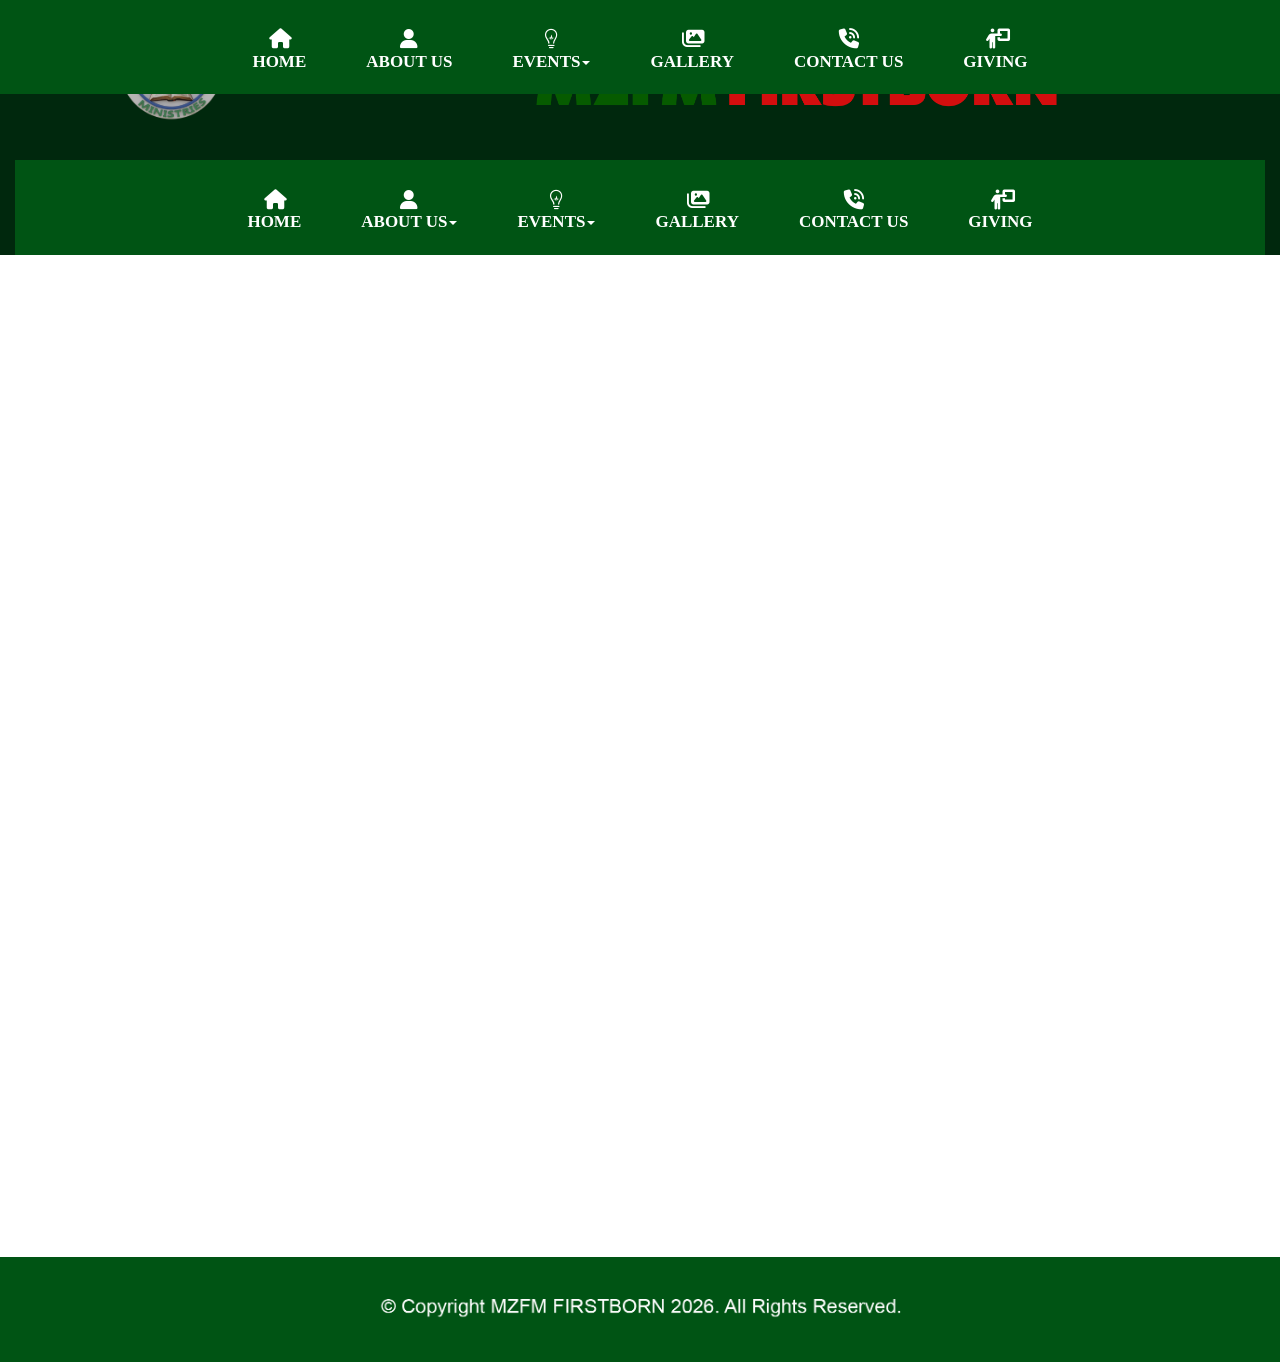
==== Video-Events.html @ 1285831d "Test Files" ====
<!doctype html>
<html>
<head>
<meta charset="utf-8">
<title>Testimonies</title>
<meta name="generator" content="WYSIWYG Web Builder 20 - https://www.wysiwygwebbuilder.com">
<meta name="viewport" content="width=device-width, initial-scale=1.0">
<link href="fontawesome6.min.css" rel="stylesheet">
<link href="Church_Website_Responsive_2_Header_&_Footer_2.css" rel="stylesheet">
<link href="Video-Events.css" rel="stylesheet">
<script src="jquery-3.7.1.min.js"></script>
<script src="jquery-ui.min.js"></script>
<script src="wwb20.min.js"></script>
<script>
$(document).ready(function()
{
   function onScrollLayoutGrid11()
   {
      var $obj = $("#wb_LayoutGrid11");
      if (!$obj.hasClass("in-viewport") && $obj.inViewPort(false))
      {
         $obj.addClass("in-viewport");
         ShowObjectWithEffect('wb_LayoutGrid_Second_Menu_Layer', 0, 'fade', 1);
      }
      else
      if ($obj.hasClass("in-viewport") && !$obj.inViewPort(true))
      {
         $obj.removeClass("in-viewport");
         ShowObjectWithEffect('wb_LayoutGrid_Second_Menu_Layer', 1, 'slideup', 500);
      }
   }
   if (!$('#wb_LayoutGrid11').inViewPort(true))
   {
      $('#wb_LayoutGrid11').addClass("in-viewport");
   }
   onScrollLayoutGrid11();
   $(window).scroll(function(event)
   {
      onScrollLayoutGrid11();
   });
});
</script>
</head>
<body>
<div id="wb_LayoutGrid_Second_Menu_Layer">
<div id="LayoutGrid_Second_Menu_Layer">
<div class="row">
<div class="col-1">
<div class="col-1-padding">
<div id="wb_ResponsiveMenu2" style="display:block;width:100%;z-index:0;">
<label class="toggle" for="ResponsiveMenu2-submenu" id="ResponsiveMenu2-title">Menu<span id="ResponsiveMenu2-icon"><span>&nbsp;</span><span>&nbsp;</span><span>&nbsp;</span></span></label>
<input type="checkbox" id="ResponsiveMenu2-submenu">
<ul class="ResponsiveMenu2" id="ResponsiveMenu2" role="menu">
<li role="menuitem"><a href="./index.html" class="nav-link"><i class="fa fa-home"></i><br>HOME</a></li>
<li role="menuitem"><a href="./About-Us.html" class="nav-link"><i class="fa fa-user"></i><br>ABOUT&nbsp;US</a></li>
<li role="menuitem">
<label for="ResponsiveMenu2-submenu-0" class="toggle"><i class="fa fa-brands fa-medapps"></i>EVENTS<span class="arrow-down"></span></label>
<a href="./Events.html" class="nav-link"><i class="fa fa-brands fa-medapps"></i><br>EVENTS<span class="arrow-down"></span></a>
<input type="checkbox" id="ResponsiveMenu2-submenu-0">
<ul role="menu">
<li role="menuitem"><a href="./Events.html" class="nav-link">EVENTS</a></li>
<li role="menuitem"><a href="./Video-Events.html" class="nav-link">LIVE&nbsp;EVENTS</a></li>
<li role="menuitem"><a href="./Previous-Events.html" class="nav-link">PREVIOUS&nbsp;EVENTS</a></li>
<li role="menuitem"><a href="./Daily-Nuggets.html" class="nav-link">DAILY&nbsp;NUGGETS</a></li>
</ul>
</li>
<li role="menuitem"><a href="./Gallery.html" class="nav-link"><i class="fa fa-images"></i><br>GALLERY</a></li>
<li role="menuitem"><a href="./Contact-Us.html" class="nav-link"><i class="fa fa-phone-volume"></i><br>CONTACT&nbsp;US</a></li>
<li role="menuitem"><a href="./Giving.html" class="nav-link"><i class="fa fa-person-chalkboard"></i><br>GIVING</a></li>
</ul>

</div>
</div>
</div>
</div>
</div>
</div>
<div id="wb_LayoutGrid1">
<div id="LayoutGrid1">
<div class="row">
<div class="col-1">
<div id="wb_LayoutGrid3">
<div id="LayoutGrid3">
<div class="row">
<div class="col-1">
<div class="col-1-padding">
<div id="wb_Image3" style="display:block;width:100%;height:auto;z-index:1;">
<img src="images/MZFM Logo.png" id="Image3" alt="" width="218" height="216">
</div>
</div>
</div>
<div class="col-2">
<div class="col-2-padding">
<div id="wb_Image2" style="display:block;width:100%;height:auto;z-index:2;">
<img src="images/Logo TEXT 333.png" id="Image2" alt="" width="715" height="165">
</div>
</div>
</div>
</div>
</div>
</div>
<div id="wb_LayoutGrid11">
<div id="LayoutGrid11">
<div class="row">
<div class="col-1">
<div class="col-1-padding">
<div id="wb_ResponsiveMenu1" style="display:block;width:100%;z-index:3;">
<label class="toggle" for="ResponsiveMenu1-submenu" id="ResponsiveMenu1-title">Menu<span id="ResponsiveMenu1-icon"><span>&nbsp;</span><span>&nbsp;</span><span>&nbsp;</span></span></label>
<input type="checkbox" id="ResponsiveMenu1-submenu">
<ul class="ResponsiveMenu1" id="ResponsiveMenu1" role="menu">
<li role="menuitem"><a href="./index.html" class="nav-link"><i class="fa fa-home"></i><br>HOME</a></li>
<li role="menuitem">
<label for="ResponsiveMenu1-submenu-0" class="toggle"><i class="fa fa-user"></i>ABOUT&nbsp;US<span class="arrow-down"></span></label>
<a href="./About-Us.html" class="nav-link"><i class="fa fa-user"></i><br>ABOUT&nbsp;US<span class="arrow-down"></span></a>
<input type="checkbox" id="ResponsiveMenu1-submenu-0">
<ul role="menu">
<li role="menuitem"><a href="./About-Us.html" class="nav-link">ABOUT&nbsp;US</a></li>
<li role="menuitem"><a href="./Testimonies.html" class="nav-link">TESTIMONIES</a></li>
</ul>
</li>
<li role="menuitem">
<label for="ResponsiveMenu1-submenu-1" class="toggle"><i class="fa fa-brands fa-medapps"></i>EVENTS<span class="arrow-down"></span></label>
<a href="./Events.html" class="nav-link"><i class="fa fa-brands fa-medapps"></i><br>EVENTS<span class="arrow-down"></span></a>
<input type="checkbox" id="ResponsiveMenu1-submenu-1">
<ul role="menu">
<li role="menuitem"><a href="./Events.html" class="nav-link">EVENTS</a></li>
<li role="menuitem"><a href="./Video-Events.html" class="nav-link">LIVE&nbsp;EVENTS</a></li>
<li role="menuitem"><a href="./Previous-Events.html" class="nav-link">PREVIOUS&nbsp;EVENTS</a></li>
<li role="menuitem"><a href="./Daily-Nuggets.html" class="nav-link">DAILY&nbsp;NUGGETS</a></li>
</ul>
</li>
<li role="menuitem"><a href="./Gallery.html" class="nav-link"><i class="fa fa-images"></i><br>GALLERY</a></li>
<li role="menuitem"><a href="./Contact-Us.html" class="nav-link"><i class="fa fa-phone-volume"></i><br>CONTACT&nbsp;US</a></li>
<li role="menuitem"><a href="./Giving.html" class="nav-link"><i class="fa fa-person-chalkboard"></i><br>GIVING</a></li>
</ul>

</div>
</div>
</div>
</div>
</div>
</div>
</div>
</div>
</div>
</div>

<div id="FlexContainer1">
<iframe src="https://www.facebook.com/plugins/video.php?height=314&href=https%3A%2F%2Fwww.facebook.com%2Fpastorpaul.nkiruka%2Fvideos%2F1452098540280323%2F&show_text=false&width=560&t=0" width="560" height="314" style="border:none;overflow:hidden" scrolling="no" frameborder="0" allowfullscreen="true" allow="autoplay; clipboard-write; encrypted-media; picture-in-picture; web-share" allowFullScreen="true"></iframe>
</div>
<div id="FlexContainer2">
<iframe src="https://www.facebook.com/plugins/video.php?height=314&href=https%3A%2F%2Fwww.facebook.com%2Freel%2F1797897594998362%2F&show_text=false&width=560&t=0" width="560" height="314" style="border:none;overflow:hidden" scrolling="no" frameborder="0" allowfullscreen="true" allow="autoplay; clipboard-write; encrypted-media; picture-in-picture; web-share" allowFullScreen="true"></iframe>
<iframe src="https://www.facebook.com/plugins/video.php?height=314&href=https%3A%2F%2Fwww.facebook.com%2Freel%2F892367567275275%2F&show_text=false&width=560&t=0" width="560" height="314" style="border:none;overflow:hidden" scrolling="no" frameborder="0" allowfullscreen="true" allow="autoplay; clipboard-write; encrypted-media; picture-in-picture; web-share" allowFullScreen="true"></iframe>
</div>
<div id="FlexContainer3">
<iframe src="https://www.facebook.com/plugins/video.php?height=314&href=https%3A%2F%2Fwww.facebook.com%2Freel%2F1044248521354842%2F&show_text=false&width=560&t=0" width="560" height="314" style="border:none;overflow:hidden" scrolling="no" frameborder="0" allowfullscreen="true" allow="autoplay; clipboard-write; encrypted-media; picture-in-picture; web-share" allowFullScreen="true"></iframe>
<iframe src="https://www.facebook.com/plugins/video.php?height=314&href=https%3A%2F%2Fwww.facebook.com%2Freel%2F1387164723331180%2F&show_text=false&width=560&t=0" width="560" height="314" style="border:none;overflow:hidden" scrolling="no" frameborder="0" allowfullscreen="true" allow="autoplay; clipboard-write; encrypted-media; picture-in-picture; web-share" allowFullScreen="true"></iframe>
</div>
<div id="wb_LayoutGrid10">
<div id="LayoutGrid10">
<div class="row">
<div class="col-1">
<div id="wb_Image9" style="display:block;width:100%;height:auto;z-index:16;">
<img src="images/copyright.png" id="Image9" alt="" width="994" height="82">
</div>
</div>
</div>
</div>
</div>
</body>
</html>
---- Church_Website_Responsive_2_Header_&_Footer_2.css ----
@keyframes animate-fade-in-left
{
   0% { transform: translate(-100px,0px) rotate(0deg) ; opacity: 0;  }
   100% { transform: translate(0px,0px) rotate(0deg) ; opacity: 1;  }
}
@keyframes animate-fade-in-right
{
   0% { transform: translate(100px,0px) rotate(0deg) ; opacity: 0;  }
   100% { transform: translate(0px,0px) rotate(0deg) ; opacity: 1;  }
}
@keyframes animate-fade-in-up
{
   0% { transform: translate(0px,100px) rotate(0deg) ; opacity: 0;  }
   100% { transform: translate(0px,0px) rotate(0deg) ; opacity: 1;  }
}
h1, .h1
{
   font-family: Arial;
   font-weight: bold;
   font-size: 32px;
   text-decoration: none;
   color: #000000;
   --color: #000000;
   background-color: transparent;
   margin: 0 0 0 0;
   padding: 0 0 0 0;
   display: inline-block;
}
h2, .h2
{
   font-family: Arial;
   font-weight: bold;
   font-size: 27px;
   text-decoration: none;
   color: #000000;
   --color: #000000;
   background-color: transparent;
   margin: 0 0 0 0;
   padding: 0 0 0 0;
   display: inline-block;
}
h3, .h3
{
   font-family: Arial;
   font-weight: bold;
   font-size: 24px;
   text-decoration: none;
   color: #000000;
   --color: #000000;
   background-color: transparent;
   margin: 0 0 0 0;
   padding: 0 0 0 0;
   display: inline-block;
}
h4, .h4
{
   font-family: Arial;
   font-weight: bold;
   font-size: 21px;
   font-style: italic;
   text-decoration: none;
   color: #000000;
   --color: #000000;
   background-color: transparent;
   margin: 0 0 0 0;
   padding: 0 0 0 0;
   display: inline-block;
}
h5, .h5
{
   font-family: Arial;
   font-weight: bold;
   font-size: 19px;
   text-decoration: none;
   color: #000000;
   --color: #000000;
   background-color: transparent;
   margin: 0 0 0 0;
   padding: 0 0 0 0;
   display: inline-block;
}
h6, .h6
{
   font-family: Arial;
   font-weight: bold;
   font-size: 16px;
   text-decoration: none;
   color: #000000;
   --color: #000000;
   background-color: transparent;
   margin: 0 0 0 0;
   padding: 0 0 0 0;
   display: inline-block;
}
.CustomStyle
{
   font-family: "Courier New";
   font-weight: bold;
   font-size: 16px;
   text-decoration: none;
   color: #2E74B5;
   --color: #2E74B5;
   background-color: transparent;
}
---- Video-Events.css ----
body
{
   background-color: #FFFFFF;
   color: #000000;
   font-family: Arial;
   font-weight: normal;
   font-size: 16px;
   line-height: 1.1875;
   margin: 0;
   padding: 0;
}
#wb_LayoutGrid_Second_Menu_Layer
{
   clear: both;
   position: fixed;
   left: 0;
   top: 0;
   z-index: 7777;
   table-layout: fixed;
   display: none;
   text-align: center;
   width: 100%;
   background-color: #005414;
   background-image: none;
   border: 0px solid #DEE2E6;
   border-radius: 0px;
   box-sizing: border-box;
   margin: 0;
}
#LayoutGrid_Second_Menu_Layer
{
   box-sizing: border-box;
   padding: 10px 15px 0 15px;
   margin-right: auto;
   margin-left: auto;
   max-width: 1024px;
}
#LayoutGrid_Second_Menu_Layer > .row
{
   margin-right: -15px;
   margin-left: -15px;
}
#LayoutGrid_Second_Menu_Layer > .row > .col-1
{
   box-sizing: border-box;
   font-size: 0;
   min-height: 1px;
   padding-right: 15px;
   padding-left: 15px;
   position: relative;
}
#LayoutGrid_Second_Menu_Layer > .row > .col-1
{
   float: left;
}
#LayoutGrid_Second_Menu_Layer > .row > .col-1
{
   background-color: transparent;
   background-image: none;
   border: 0px solid #FFFFFF;
   border-radius: 0px;
   width: 100%;
   text-align: left;
}
#LayoutGrid_Second_Menu_Layer > .row > .col-1 > .col-1-padding
{
   box-sizing: border-box;
   width: 100%;
   padding: 5px 0 5px 0;
}
#LayoutGrid_Second_Menu_Layer:before,
#LayoutGrid_Second_Menu_Layer:after,
#LayoutGrid_Second_Menu_Layer .row:before,
#LayoutGrid_Second_Menu_Layer .row:after
{
   display: table;
   content: " ";
}
#LayoutGrid_Second_Menu_Layer:after,
#LayoutGrid_Second_Menu_Layer .row:after
{
   clear: both;
}
@media (max-width: 480px)
{
#LayoutGrid_Second_Menu_Layer > .row > .col-1
{
   float: none;
   width: 100% !important;
}
}
#wb_ResponsiveMenu2
{
   display: block;
   background-color: rgba(0,128,41,0.00);
   font-family: "Arial Black";
   font-weight: bold;
   text-align: center;
   width: 100%;
   z-index: 1111 !important;
}
#ResponsiveMenu2
{
   display: inline-block;
   background-color: rgba(0,128,41,0.00);
   height: 75px;
}
#wb_ResponsiveMenu2 ul
{
   list-style: none;
   margin: 0;
   padding: 0;
   position: relative;
}
#wb_ResponsiveMenu2 ul:after
{
   clear: both;
   content: "";
   display: block;
}
#wb_ResponsiveMenu2 ul li
{
   border-radius: 0;
   display: list-item;
   float: left;
   list-style: none;
   z-index: 9999;
}
#wb_ResponsiveMenu2 ul li i
{
   font-size: 20px;
   width: 20px;
   margin-bottom: 2px;
}
#wb_ResponsiveMenu2 ul li a
{
   background-color: rgba(0,128,41,0.00);
   color: #FFFFFF;
   font-family: "Arial Black";
   font-weight: bold;
   font-size: 17px;
   font-style: normal;
   text-decoration: none;
   text-transform: none;
   padding: 15px 30px 15px 30px;
   text-align: center;
}
#wb_ResponsiveMenu2 > ul > li > a 
{
   height: 45px;
}
.ResponsiveMenu2 a 
{
   display: block;
}
#wb_ResponsiveMenu2 li:hover > a, #wb_ResponsiveMenu2 li .active
{
   background-color: #00FF00;
   color: #FFFFFF;
}
#wb_ResponsiveMenu2 ul ul
{
   display: none;
   position: absolute;
   top: 75px;
}
#wb_ResponsiveMenu2 ul li:hover > ul
{
   display: list-item;
}
#wb_ResponsiveMenu2 ul ul li 
{
   float: none;
   position: relative;
   width: 272px;
}
#wb_ResponsiveMenu2 ul ul li a
{
   background-color: #005414;
   border: 0px solid #005414;
   color: #FFFFFF;
}
#wb_ResponsiveMenu2 ul ul li:hover > a, #wb_ResponsiveMenu2 ul ul li .active
{
   background-color: #00FF00;
   color: #FFFFFF;
}
#wb_ResponsiveMenu2 ul ul li i 
{
   margin-right: 6px;
   vertical-align: middle;
}
#wb_ResponsiveMenu2 ul ul li a 
{
   padding-top: 15px;
   padding-right: 20px;
   padding-bottom: 15px;
   text-align: left;
   vertical-align: middle;
}
#wb_ResponsiveMenu2 ul ul ul li 
{
   left: 272px;
   position: relative;
   top: -75px;
}
#wb_ResponsiveMenu2 .arrow-down 
{
   display: inline-block;
   width: 0;
   height: 0;
   margin-left: 2px;
   vertical-align: middle;
   border-top: 4px solid #FFFFFF;
   border-right: 4px solid transparent;
   border-left: 4px solid transparent;
   border-bottom: 0 dotted;
}
#wb_ResponsiveMenu2 .arrow-left 
{
   display: inline-block;
   width: 0;
   height: 0;
   margin-left: 2px;
   vertical-align: middle;
   border-left: 4px solid #FFFFFF;
   border-top: 4px solid transparent;
   border-bottom: 4px solid transparent;
   border-right: 0 dotted;
}
#wb_ResponsiveMenu2 li:hover > a .arrow-down, #wb_ResponsiveMenu2 li .active .arrow-down
{ 
   border-top-color: #FFFFFF;
}
#wb_ResponsiveMenu2 ul ul li:hover > a .arrow-left, #wb_ResponsiveMenu2 ul ul li .active .arrow-left
{ 
   border-left-color: #FFFFFF;
}
#wb_ResponsiveMenu2 .toggle,[id^=ResponsiveMenu2-submenu]
{
   display: none;
}
@media all and (max-width:855px) 
{
#wb_ResponsiveMenu2
{
   margin: 0;
   text-align: left;
}
#wb_ResponsiveMenu2 ul li a, #wb_ResponsiveMenu2 .toggle
{
   font-size: 17px;
   font-weight: bold;
   font-style: normal;
   text-decoration: none;
   text-transform: none;
   padding: 15px 20px 15px 20px;
}
#wb_ResponsiveMenu2 .toggle + a
{
   display: none !important;
}
.ResponsiveMenu2 
{
   display: none;
   z-index: 9999;
}
#ResponsiveMenu2 
{
   background-color: transparent;
   display: none;
}
#wb_ResponsiveMenu2 > ul > li > a 
{
   height: auto !important;
   margin: 0;
}
#wb_ResponsiveMenu2 .toggle 
{
   display: block;
   background-color: rgba(0,128,41,0.00);
   color: #FFFFFF;
   padding: 0 20px 0 20px;
   line-height: 54px;
   text-decoration: none;
   border: none;
   position: relative;
}
#wb_ResponsiveMenu2 .toggle:hover
{
   background-color: #00FF00;
   color: #FFFFFF;
}
[id^=ResponsiveMenu2-submenu]:checked + ul 
{
   display: block !important;
}
#ResponsiveMenu2-title
{
   height: 75px !important;
   line-height: 75px !important;
   text-align: right;
}
#wb_ResponsiveMenu2 ul li 
{
   display: block;
   width: 100% !important;
   text-align: left;
}
#wb_ResponsiveMenu2 ul ul .toggle,
#wb_ResponsiveMenu2 ul ul a 
{
   padding: 0 40px;
}
#wb_ResponsiveMenu2 a:hover,
#wb_ResponsiveMenu2 ul ul ul a 
{
   background-color: #005414;
   color: #FFFFFF;
}
#wb_ResponsiveMenu2 ul li ul li .toggle,
#wb_ResponsiveMenu2 ul ul a 
{
   background-color: #005414;
   color: #FFFFFF;
}
#wb_ResponsiveMenu2 ul ul ul a 
{
   padding: 15px 20px 15px 60px;
}
#wb_ResponsiveMenu2 ul li a 
{
   text-align: left;
}
#wb_ResponsiveMenu2 ul li a br 
{
   display: none;
}
#wb_ResponsiveMenu2 ul li i 
{
   margin-right: 6px;
}
#wb_ResponsiveMenu2 ul ul 
{
   float: none;
   position: static;
}
#wb_ResponsiveMenu2 ul ul li:hover > ul,
#wb_ResponsiveMenu2 ul li:hover > ul 
{
   display: none;
}
#wb_ResponsiveMenu2 ul ul li 
{
   display: block;
   width: 100%;
}
#wb_ResponsiveMenu2 ul ul ul li 
{
   position: static;
}
#ResponsiveMenu2-icon 
{
   display: block;
   position: absolute;
   left: 30px;
   top: 25px;
   user-select: none;
}
#ResponsiveMenu2-icon span 
{
   display: block;
   margin-top: 4px;
   height: 2px;
   background-color: #FFFFFF;
   color: #FFFFFF;
   width: 24px;
}
#wb_ResponsiveMenu2 ul li ul li .toggle:hover
{
   background-color: #00FF00;
   color: #FFFFFF;
}
#wb_ResponsiveMenu2 .toggle .arrow-down 
{
   border-top-color: #FFFFFF;
}
#wb_ResponsiveMenu2 .toggle:hover .arrow-down, #wb_ResponsiveMenu2 li .active .arrow-down
{
   border-top-color: #FFFFFF;
}
#wb_ResponsiveMenu2 ul li ul li .toggle .arrow-down 
{
   border-top-color: #FFFFFF;
}
#wb_ResponsiveMenu2 ul li ul li .toggle:hover .arrow-down, #wb_ResponsiveMenu2 ul li ul li .active .arrow-down
{
   border-top-color: #FFFFFF;
}
}
#wb_LayoutGrid1
{
   clear: both;
   position: relative;
   table-layout: fixed;
   display: table;
   text-align: center;
   width: 100%;
   background-color: #00280D;
   background-image: none;
   border: 0px solid #DEE2E6;
   border-radius: 0px;
   box-sizing: border-box;
   margin: 0;
}
#LayoutGrid1
{
   box-sizing: border-box;
   padding: 0 15px 0 15px;
   margin-right: auto;
   margin-left: auto;
}
#LayoutGrid1 > .row
{
   margin-right: -15px;
   margin-left: -15px;
}
#LayoutGrid1 > .row > .col-1
{
   box-sizing: border-box;
   font-size: 0;
   min-height: 1px;
   padding-right: 15px;
   padding-left: 15px;
   position: relative;
}
#LayoutGrid1 > .row > .col-1
{
   float: left;
}
#LayoutGrid1 > .row > .col-1
{
   background-color: transparent;
   background-image: none;
   border: 0px solid #FFFFFF;
   border-radius: 0px;
   width: 100%;
   text-align: left;
}
#LayoutGrid1:before,
#LayoutGrid1:after,
#LayoutGrid1 .row:before,
#LayoutGrid1 .row:after
{
   display: table;
   content: " ";
}
#LayoutGrid1:after,
#LayoutGrid1 .row:after
{
   clear: both;
}
@media (max-width: 480px)
{
#LayoutGrid1 > .row > .col-1
{
   float: none;
   width: 100% !important;
}
}
#wb_LayoutGrid3
{
   clear: both;
   position: relative;
   table-layout: fixed;
   display: table;
   text-align: center;
   width: 100%;
   background-color: #00280D;
   background-image: none;
   border: 0px solid #DEE2E6;
   border-radius: 0px;
   box-sizing: border-box;
   margin: 0;
}
#LayoutGrid3
{
   box-sizing: border-box;
   padding: 10px 15px 0 15px;
   margin-right: auto;
   margin-left: auto;
}
#LayoutGrid3 > .row
{
   margin-right: -15px;
   margin-left: -15px;
}
#LayoutGrid3 > .row > .col-1, #LayoutGrid3 > .row > .col-2
{
   box-sizing: border-box;
   font-size: 0;
   min-height: 1px;
   padding-right: 15px;
   padding-left: 15px;
   position: relative;
}
#LayoutGrid3 > .row > .col-1, #LayoutGrid3 > .row > .col-2
{
   float: left;
}
#LayoutGrid3 > .row > .col-1
{
   background-color: transparent;
   background-image: none;
   border: 0px solid #FFFFFF;
   border-radius: 0px;
   width: 25%;
   text-align: left;
}
#LayoutGrid3 > .row > .col-1 > .col-1-padding
{
   box-sizing: border-box;
   width: 100%;
   padding: 5px 0 5px 0;
}
#LayoutGrid3 > .row > .col-2
{
   background-color: transparent;
   background-image: none;
   border: 0px solid #FFFFFF;
   border-radius: 0px;
   width: 75%;
   text-align: left;
}
#LayoutGrid3 > .row > .col-2 > .col-2-padding
{
   box-sizing: border-box;
   width: 100%;
   padding: 10px 0 10px 0;
}
#LayoutGrid3:before,
#LayoutGrid3:after,
#LayoutGrid3 .row:before,
#LayoutGrid3 .row:after
{
   display: table;
   content: " ";
}
#LayoutGrid3:after,
#LayoutGrid3 .row:after
{
   clear: both;
}
@media (max-width: 480px)
{
#LayoutGrid3 > .row > .col-1, #LayoutGrid3 > .row > .col-2
{
   float: none;
   width: 100% !important;
}
}
#wb_Image3
{
   margin: 0;
   vertical-align: top;
}
#Image3
{
   border: 0px solid #000000;
   border-radius: 0px;
   box-sizing: border-box;
   padding: 0;
   display: block;
   width: 100%;
   height: auto;
   max-width: 108px;
   margin-left: auto;
   margin-right: auto;
   vertical-align: top;
}
#wb_Image2
{
   margin: 0;
   vertical-align: top;
}
#Image2
{
   border: 0px solid #000000;
   border-radius: 0px;
   box-sizing: border-box;
   padding: 0;
   display: block;
   width: 100%;
   height: auto;
   max-width: 563px;
   margin-left: auto;
   margin-right: auto;
   vertical-align: top;
}
#wb_LayoutGrid11
{
   clear: both;
   position: relative;
   table-layout: fixed;
   display: table;
   text-align: center;
   width: 100%;
   background-color: #005414;
   background-image: none;
   border: 0px solid #DEE2E6;
   border-radius: 0px;
   box-sizing: border-box;
   margin: 0;
}
#LayoutGrid11
{
   box-sizing: border-box;
   padding: 10px 15px 0 15px;
   margin-right: auto;
   margin-left: auto;
   max-width: 1024px;
}
#LayoutGrid11 > .row
{
   margin-right: -15px;
   margin-left: -15px;
}
#LayoutGrid11 > .row > .col-1
{
   box-sizing: border-box;
   font-size: 0;
   min-height: 1px;
   padding-right: 15px;
   padding-left: 15px;
   position: relative;
}
#LayoutGrid11 > .row > .col-1
{
   float: left;
}
#LayoutGrid11 > .row > .col-1
{
   background-color: transparent;
   background-image: none;
   border: 0px solid #FFFFFF;
   border-radius: 0px;
   width: 100%;
   text-align: left;
}
#LayoutGrid11 > .row > .col-1 > .col-1-padding
{
   box-sizing: border-box;
   width: 100%;
   padding: 5px 0 5px 0;
}
#LayoutGrid11:before,
#LayoutGrid11:after,
#LayoutGrid11 .row:before,
#LayoutGrid11 .row:after
{
   display: table;
   content: " ";
}
#LayoutGrid11:after,
#LayoutGrid11 .row:after
{
   clear: both;
}
@media (max-width: 480px)
{
#LayoutGrid11 > .row > .col-1
{
   float: none;
   width: 100% !important;
}
}
#wb_ResponsiveMenu1
{
   display: block;
   background-color: rgba(0,128,41,0.00);
   font-family: "Arial Black";
   font-weight: bold;
   text-align: center;
   width: 100%;
   z-index: 1111 !important;
}
#ResponsiveMenu1
{
   display: inline-block;
   background-color: rgba(0,128,41,0.00);
   height: 75px;
}
#wb_ResponsiveMenu1 ul
{
   list-style: none;
   margin: 0;
   padding: 0;
   position: relative;
}
#wb_ResponsiveMenu1 ul:after
{
   clear: both;
   content: "";
   display: block;
}
#wb_ResponsiveMenu1 ul li
{
   border-radius: 0;
   display: list-item;
   float: left;
   list-style: none;
   z-index: 9999;
}
#wb_ResponsiveMenu1 ul li i
{
   font-size: 20px;
   width: 20px;
   margin-bottom: 2px;
}
#wb_ResponsiveMenu1 ul li a
{
   background-color: rgba(0,128,41,0.00);
   color: #FFFFFF;
   font-family: "Arial Black";
   font-weight: bold;
   font-size: 17px;
   font-style: normal;
   text-decoration: none;
   text-transform: none;
   padding: 15px 30px 15px 30px;
   text-align: center;
}
#wb_ResponsiveMenu1 > ul > li > a 
{
   height: 45px;
}
.ResponsiveMenu1 a 
{
   display: block;
}
#wb_ResponsiveMenu1 li:hover > a, #wb_ResponsiveMenu1 li .active
{
   background-color: #00FF00;
   color: #FFFFFF;
}
#wb_ResponsiveMenu1 ul ul
{
   display: none;
   position: absolute;
   top: 75px;
}
#wb_ResponsiveMenu1 ul li:hover > ul
{
   display: list-item;
}
#wb_ResponsiveMenu1 ul ul li 
{
   float: none;
   position: relative;
   width: 272px;
}
#wb_ResponsiveMenu1 ul ul li a
{
   background-color: #005414;
   border: 0px solid #005414;
   color: #FFFFFF;
}
#wb_ResponsiveMenu1 ul ul li:hover > a, #wb_ResponsiveMenu1 ul ul li .active
{
   background-color: #00FF00;
   color: #FFFFFF;
}
#wb_ResponsiveMenu1 ul ul li i 
{
   margin-right: 6px;
   vertical-align: middle;
}
#wb_ResponsiveMenu1 ul ul li a 
{
   padding-top: 15px;
   padding-right: 20px;
   padding-bottom: 15px;
   text-align: left;
   vertical-align: middle;
}
#wb_ResponsiveMenu1 ul ul ul li 
{
   left: 272px;
   position: relative;
   top: -75px;
}
#wb_ResponsiveMenu1 .arrow-down 
{
   display: inline-block;
   width: 0;
   height: 0;
   margin-left: 2px;
   vertical-align: middle;
   border-top: 4px solid #FFFFFF;
   border-right: 4px solid transparent;
   border-left: 4px solid transparent;
   border-bottom: 0 dotted;
}
#wb_ResponsiveMenu1 .arrow-left 
{
   display: inline-block;
   width: 0;
   height: 0;
   margin-left: 2px;
   vertical-align: middle;
   border-left: 4px solid #FFFFFF;
   border-top: 4px solid transparent;
   border-bottom: 4px solid transparent;
   border-right: 0 dotted;
}
#wb_ResponsiveMenu1 li:hover > a .arrow-down, #wb_ResponsiveMenu1 li .active .arrow-down
{ 
   border-top-color: #FFFFFF;
}
#wb_ResponsiveMenu1 ul ul li:hover > a .arrow-left, #wb_ResponsiveMenu1 ul ul li .active .arrow-left
{ 
   border-left-color: #FFFFFF;
}
#wb_ResponsiveMenu1 .toggle,[id^=ResponsiveMenu1-submenu]
{
   display: none;
}
@media all and (max-width:920px) 
{
#wb_ResponsiveMenu1
{
   margin: 0;
   text-align: left;
}
#wb_ResponsiveMenu1 ul li a, #wb_ResponsiveMenu1 .toggle
{
   font-size: 17px;
   font-weight: bold;
   font-style: normal;
   text-decoration: none;
   text-transform: none;
   padding: 15px 20px 15px 20px;
}
#wb_ResponsiveMenu1 .toggle + a
{
   display: none !important;
}
.ResponsiveMenu1 
{
   display: none;
   z-index: 9999;
}
#ResponsiveMenu1 
{
   background-color: transparent;
   display: none;
}
#wb_ResponsiveMenu1 > ul > li > a 
{
   height: auto !important;
   margin: 0;
}
#wb_ResponsiveMenu1 .toggle 
{
   display: block;
   background-color: rgba(0,128,41,0.00);
   color: #FFFFFF;
   padding: 0 20px 0 20px;
   line-height: 54px;
   text-decoration: none;
   border: none;
   position: relative;
}
#wb_ResponsiveMenu1 .toggle:hover
{
   background-color: #00FF00;
   color: #FFFFFF;
}
[id^=ResponsiveMenu1-submenu]:checked + ul 
{
   display: block !important;
}
#ResponsiveMenu1-title
{
   height: 75px !important;
   line-height: 75px !important;
   text-align: right;
}
#wb_ResponsiveMenu1 ul li 
{
   display: block;
   width: 100% !important;
   text-align: left;
}
#wb_ResponsiveMenu1 ul ul .toggle,
#wb_ResponsiveMenu1 ul ul a 
{
   padding: 0 40px;
}
#wb_ResponsiveMenu1 a:hover,
#wb_ResponsiveMenu1 ul ul ul a 
{
   background-color: #005414;
   color: #FFFFFF;
}
#wb_ResponsiveMenu1 ul li ul li .toggle,
#wb_ResponsiveMenu1 ul ul a 
{
   background-color: #005414;
   color: #FFFFFF;
}
#wb_ResponsiveMenu1 ul ul ul a 
{
   padding: 15px 20px 15px 60px;
}
#wb_ResponsiveMenu1 ul li a 
{
   text-align: left;
}
#wb_ResponsiveMenu1 ul li a br 
{
   display: none;
}
#wb_ResponsiveMenu1 ul li i 
{
   margin-right: 6px;
}
#wb_ResponsiveMenu1 ul ul 
{
   float: none;
   position: static;
}
#wb_ResponsiveMenu1 ul ul li:hover > ul,
#wb_ResponsiveMenu1 ul li:hover > ul 
{
   display: none;
}
#wb_ResponsiveMenu1 ul ul li 
{
   display: block;
   width: 100%;
}
#wb_ResponsiveMenu1 ul ul ul li 
{
   position: static;
}
#ResponsiveMenu1-icon 
{
   display: block;
   position: absolute;
   left: 30px;
   top: 25px;
   user-select: none;
}
#ResponsiveMenu1-icon span 
{
   display: block;
   margin-top: 4px;
   height: 2px;
   background-color: #FFFFFF;
   color: #FFFFFF;
   width: 24px;
}
#wb_ResponsiveMenu1 ul li ul li .toggle:hover
{
   background-color: #00FF00;
   color: #FFFFFF;
}
#wb_ResponsiveMenu1 .toggle .arrow-down 
{
   border-top-color: #FFFFFF;
}
#wb_ResponsiveMenu1 .toggle:hover .arrow-down, #wb_ResponsiveMenu1 li .active .arrow-down
{
   border-top-color: #FFFFFF;
}
#wb_ResponsiveMenu1 ul li ul li .toggle .arrow-down 
{
   border-top-color: #FFFFFF;
}
#wb_ResponsiveMenu1 ul li ul li .toggle:hover .arrow-down, #wb_ResponsiveMenu1 ul li ul li .active .arrow-down
{
   border-top-color: #FFFFFF;
}
}
#wb_Image9
{
   margin: 0;
   vertical-align: top;
}
#Image9
{
   border: 0px solid #000000;
   border-radius: 0px;
   box-sizing: border-box;
   padding: 0;
   display: block;
   width: 100%;
   height: auto;
   max-width: 550px;
   margin-left: auto;
   margin-right: auto;
   vertical-align: top;
}
#wb_LayoutGrid10
{
   clear: both;
   position: relative;
   table-layout: fixed;
   display: table;
   text-align: center;
   width: 100%;
   background-color: #005414;
   background-image: none;
   border: 0px solid #DEE2E6;
   border-radius: 0px;
   box-sizing: border-box;
   margin: 0;
}
#LayoutGrid10
{
   box-sizing: border-box;
   padding: 30px 15px 30px 15px;
   margin-right: auto;
   margin-left: auto;
}
#LayoutGrid10 > .row
{
   margin-right: -15px;
   margin-left: -15px;
}
#LayoutGrid10 > .row > .col-1
{
   box-sizing: border-box;
   font-size: 0;
   min-height: 1px;
   padding-right: 15px;
   padding-left: 15px;
   position: relative;
}
#LayoutGrid10 > .row > .col-1
{
   float: left;
}
#LayoutGrid10 > .row > .col-1
{
   background-color: transparent;
   background-image: none;
   border: 0px solid #FFFFFF;
   border-radius: 0px;
   width: 100%;
   text-align: center;
}
#LayoutGrid10:before,
#LayoutGrid10:after,
#LayoutGrid10 .row:before,
#LayoutGrid10 .row:after
{
   display: table;
   content: " ";
}
#LayoutGrid10:after,
#LayoutGrid10 .row:after
{
   clear: both;
}
@media (max-width: 480px)
{
#LayoutGrid10 > .row > .col-1
{
   float: none;
   width: 100% !important;
}
}
#FlexContainer1
{
   display: flex;
   position: relative;
   padding: 10px 10px 10px 10px;
   flex-direction: row;
   flex-wrap: nowrap;
   justify-content: space-around;
   align-items: center;
   align-content: flex-start;
   margin: 0;
   background-color: #FFFFFF;
   background-image: none;
   border: 0px solid #DEE2E6;
   border-radius: 0px;
   box-sizing: border-box;
   font-size: 0;
}
#FlexContainer2
{
   display: flex;
   position: relative;
   padding: 10px 10px 10px 10px;
   flex-direction: row;
   flex-wrap: wrap;
   justify-content: space-around;
   align-items: center;
   align-content: flex-start;
   margin: 0;
   background-color: #FFFFFF;
   background-image: none;
   border: 0px solid #DEE2E6;
   border-radius: 0px;
   box-sizing: border-box;
   font-size: 0;
}
#FlexContainer3
{
   display: flex;
   position: relative;
   padding: 10px 10px 10px 10px;
   flex-direction: row;
   flex-wrap: wrap;
   justify-content: space-around;
   align-items: center;
   align-content: flex-start;
   margin: 0;
   background-color: #FFFFFF;
   background-image: none;
   border: 0px solid #DEE2E6;
   border-radius: 0px;
   box-sizing: border-box;
   font-size: 0;
}
#wb_LayoutGrid10
{
   clear: both;
   position: relative;
   table-layout: fixed;
   display: table;
   text-align: center;
   width: 100%;
   background-color: #005414;
   background-image: none;
   border: 0px solid #DEE2E6;
   border-radius: 0px;
   box-sizing: border-box;
   margin: 0;
}
#LayoutGrid10
{
   box-sizing: border-box;
   padding: 30px 15px 30px 15px;
   margin-right: auto;
   margin-left: auto;
}
#LayoutGrid10 > .row
{
   margin-right: -15px;
   margin-left: -15px;
}
#LayoutGrid10 > .row > .col-1
{
   box-sizing: border-box;
   font-size: 0;
   min-height: 1px;
   padding-right: 15px;
   padding-left: 15px;
   position: relative;
}
#LayoutGrid10 > .row > .col-1
{
   float: left;
}
#LayoutGrid10 > .row > .col-1
{
   background-color: transparent;
   background-image: none;
   border: 0px solid #FFFFFF;
   border-radius: 0px;
   width: 100%;
   text-align: center;
}
#LayoutGrid10:before,
#LayoutGrid10:after,
#LayoutGrid10 .row:before,
#LayoutGrid10 .row:after
{
   display: table;
   content: " ";
}
#LayoutGrid10:after,
#LayoutGrid10 .row:after
{
   clear: both;
}
@media (max-width: 480px)
{
#LayoutGrid10 > .row > .col-1
{
   float: none;
   width: 100% !important;
}
}
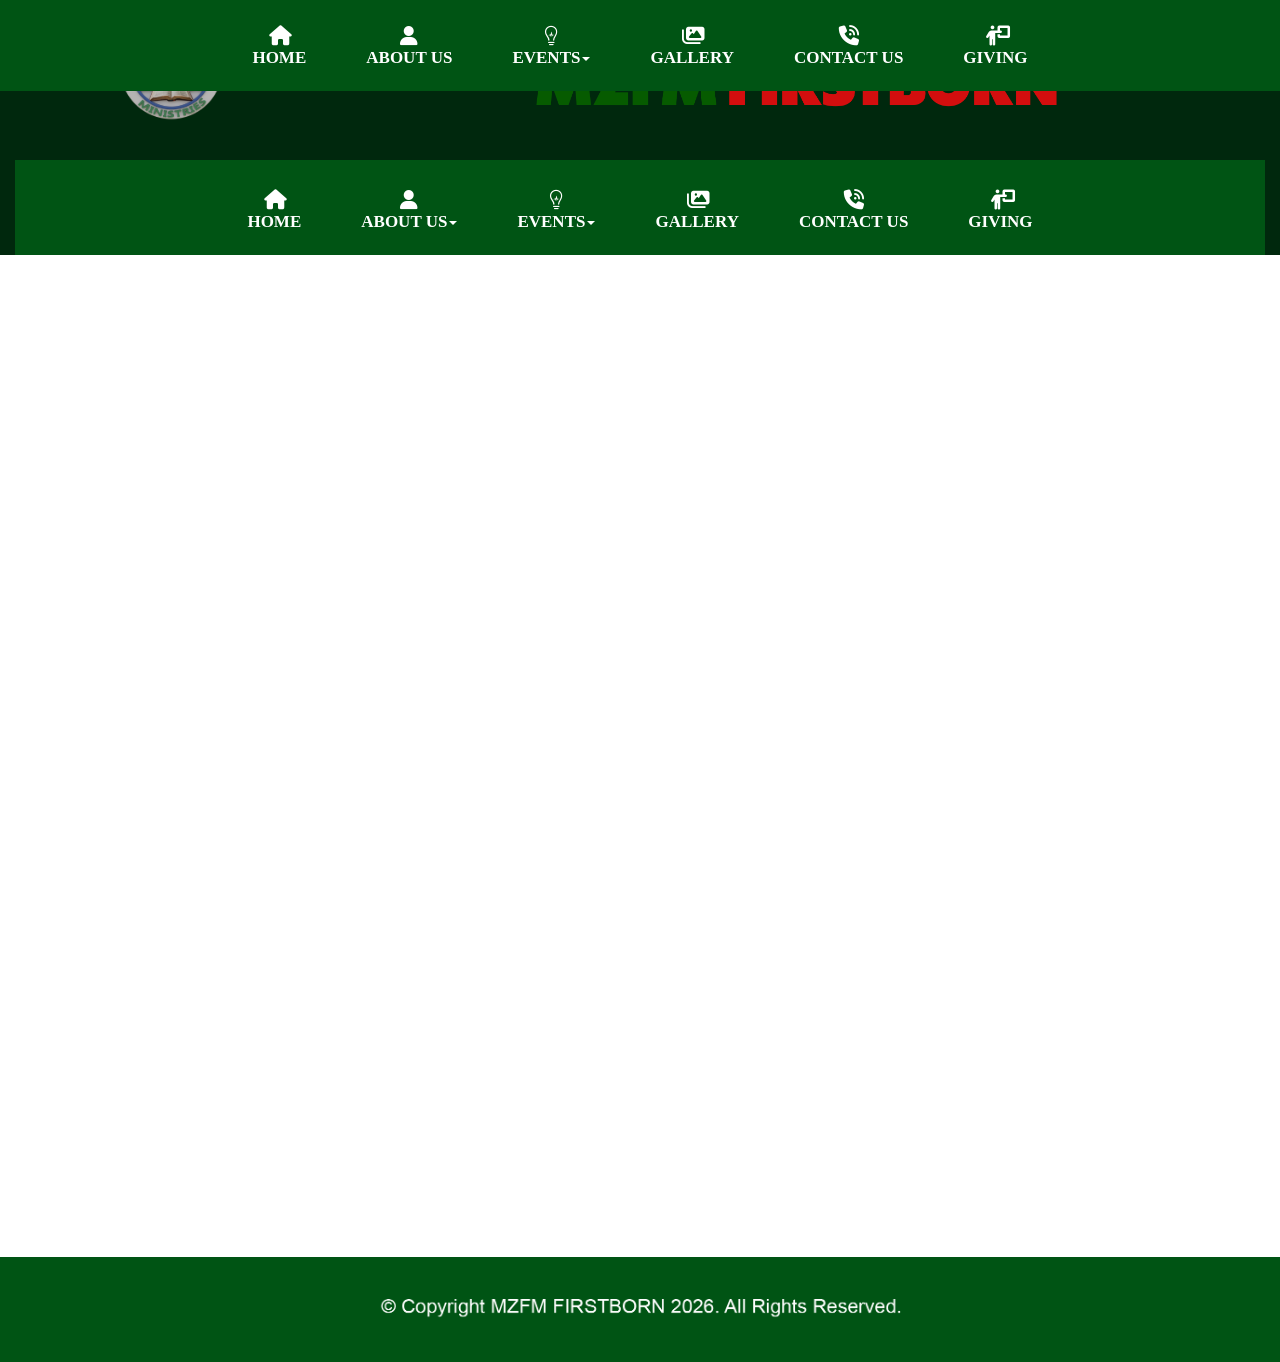
==== commit c9d2c9a5: "Add new Facebook video embeds to Video-Events.html" ====
--- a/Video-Events.html
+++ b/Video-Events.html
@@ -146,7 +146,7 @@
 </div>
 
 <div id="FlexContainer1">
-<iframe src="https://www.facebook.com/plugins/video.php?height=314&href=https%3A%2F%2Fwww.facebook.com%2Fpastorpaul.nkiruka%2Fvideos%2F1452098540280323%2F&show_text=false&width=560&t=0" width="560" height="314" style="border:none;overflow:hidden" scrolling="no" frameborder="0" allowfullscreen="true" allow="autoplay; clipboard-write; encrypted-media; picture-in-picture; web-share" allowFullScreen="true"></iframe>
+<iframe src="https://www.facebook.com/plugins/video.php?height=314&href=https%3A%2F%2Fwww.facebook.com%2Fpastorpaul.nkiruka%2Fvideos%2F1062515366351973%2F&show_text=false&width=560&t=0" width="560" height="314" style="border:none;overflow:hidden" scrolling="no" frameborder="0" allowfullscreen="true" allow="autoplay; clipboard-write; encrypted-media; picture-in-picture; web-share" allowFullScreen="true"></iframe>
 </div>
 <div id="FlexContainer2">
 <iframe src="https://www.facebook.com/plugins/video.php?height=314&href=https%3A%2F%2Fwww.facebook.com%2Freel%2F1797897594998362%2F&show_text=false&width=560&t=0" width="560" height="314" style="border:none;overflow:hidden" scrolling="no" frameborder="0" allowfullscreen="true" allow="autoplay; clipboard-write; encrypted-media; picture-in-picture; web-share" allowFullScreen="true"></iframe>
@@ -168,4 +168,4 @@
 </div>
 </div>
 </body>
-</html>+</html>
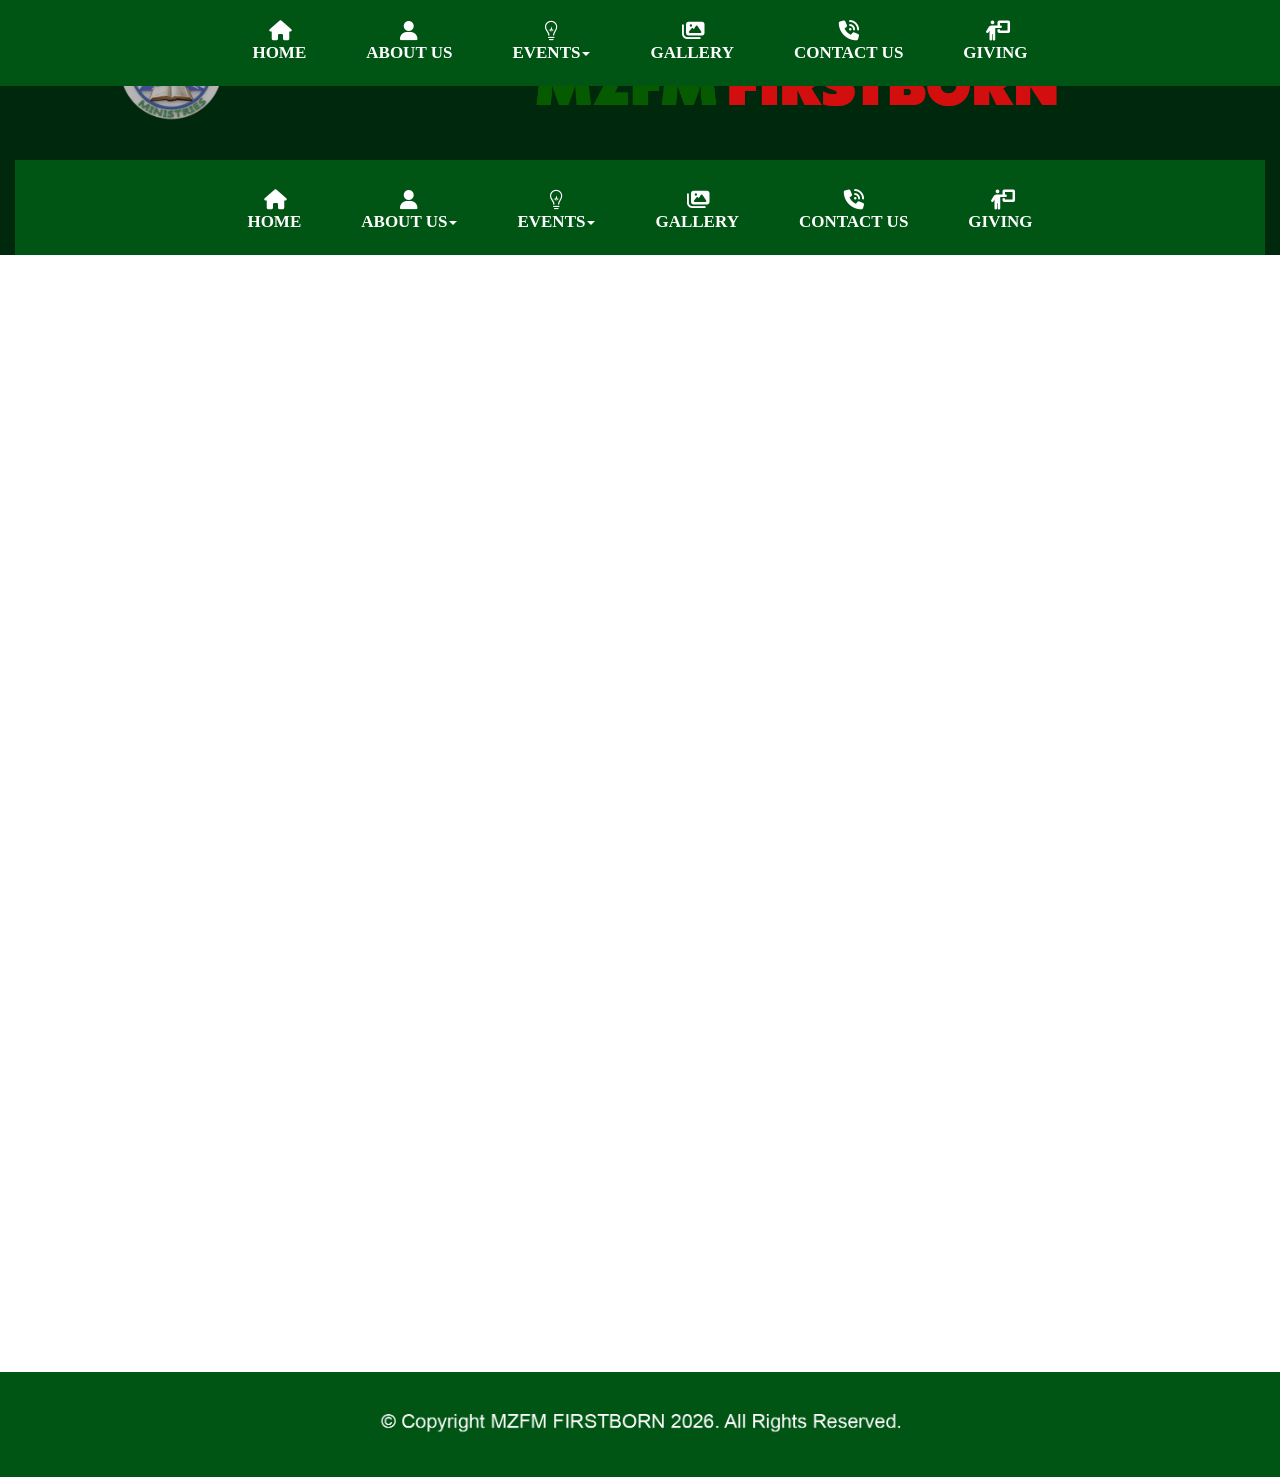
==== commit 1aee4b57: "Change page title from 'Testimonies' to 'Live Videos'" ====
--- a/Video-Events.html
+++ b/Video-Events.html
@@ -2,7 +2,7 @@
 <html>
 <head>
 <meta charset="utf-8">
-<title>Testimonies</title>
+<title>Live Videos</title>
 <meta name="generator" content="WYSIWYG Web Builder 20 - https://www.wysiwygwebbuilder.com">
 <meta name="viewport" content="width=device-width, initial-scale=1.0">
 <link href="fontawesome6.min.css" rel="stylesheet">
@@ -148,8 +148,7 @@
 <div id="FlexContainer1">
 <iframe src="https://www.facebook.com/plugins/video.php?height=314&href=https%3A%2F%2Fwww.facebook.com%2Fpastorpaul.nkiruka%2Fvideos%2F1062515366351973%2F&show_text=false&width=560&t=0" width="560" height="314" style="border:none;overflow:hidden" scrolling="no" frameborder="0" allowfullscreen="true" allow="autoplay; clipboard-write; encrypted-media; picture-in-picture; web-share" allowFullScreen="true"></iframe>
 </div>
-<div id="FlexContainer2">
-<iframe src="https://www.facebook.com/plugins/video.php?height=314&href=https%3A%2F%2Fwww.facebook.com%2Freel%2F1797897594998362%2F&show_text=false&width=560&t=0" width="560" height="314" style="border:none;overflow:hidden" scrolling="no" frameborder="0" allowfullscreen="true" allow="autoplay; clipboard-write; encrypted-media; picture-in-picture; web-share" allowFullScreen="true"></iframe>
+<div id="FlexContainer2"><iframe src="https://www.facebook.com/plugins/video.php?height=314&href=https%3A%2F%2Fwww.facebook.com%2Freel%2F1701680444470424%2F&show_text=true&width=560&t=0" width="560" height="429" style="border:none;overflow:hidden" scrolling="no" frameborder="0" allowfullscreen="true" allow="autoplay; clipboard-write; encrypted-media; picture-in-picture; web-share" allowFullScreen="true"></iframe>
 <iframe src="https://www.facebook.com/plugins/video.php?height=314&href=https%3A%2F%2Fwww.facebook.com%2Freel%2F892367567275275%2F&show_text=false&width=560&t=0" width="560" height="314" style="border:none;overflow:hidden" scrolling="no" frameborder="0" allowfullscreen="true" allow="autoplay; clipboard-write; encrypted-media; picture-in-picture; web-share" allowFullScreen="true"></iframe>
 </div>
 <div id="FlexContainer3">
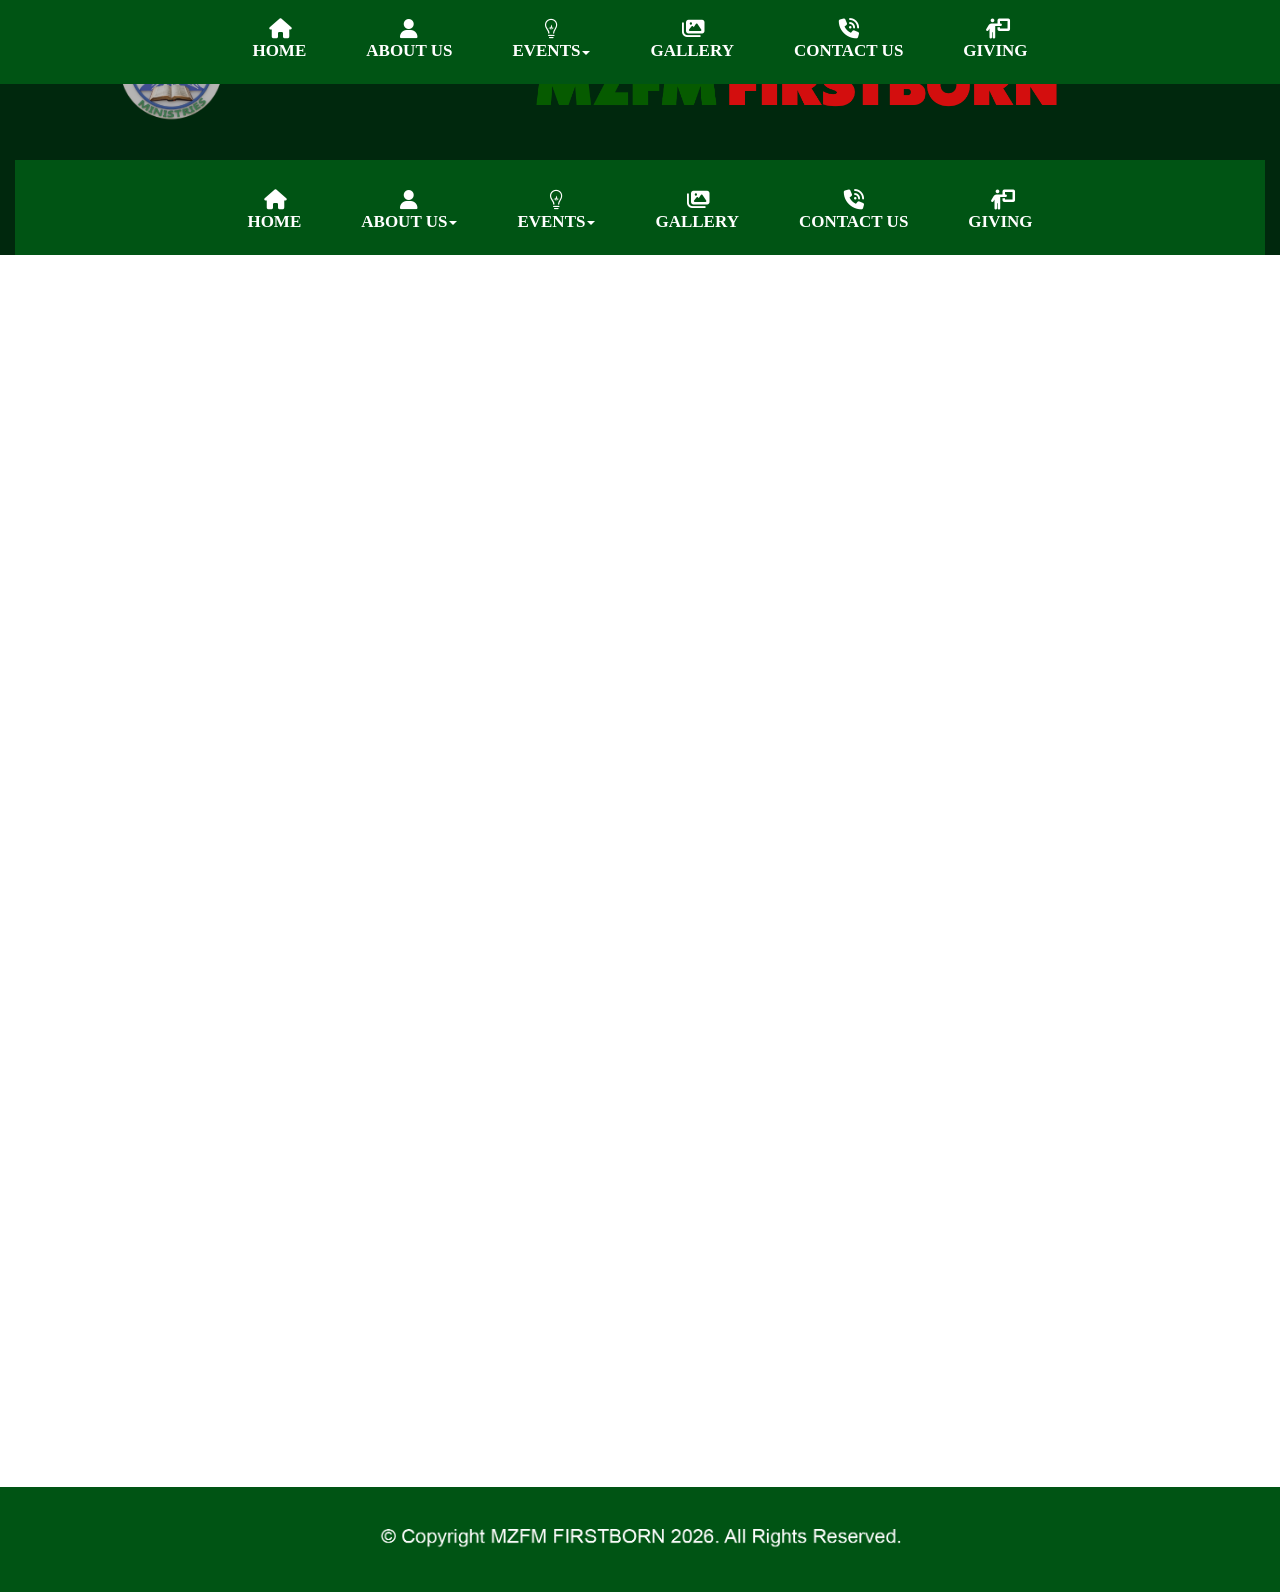
==== commit 3897a010: "Modify Facebook video iframe settings Updated Facebook video iframe to show text and adjusted height" ====
--- a/Video-Events.html
+++ b/Video-Events.html
@@ -146,8 +146,7 @@
 </div>
 
 <div id="FlexContainer1">
-<iframe src="https://www.facebook.com/plugins/video.php?height=314&href=https%3A%2F%2Fwww.facebook.com%2Fpastorpaul.nkiruka%2Fvideos%2F1062515366351973%2F&show_text=false&width=560&t=0" width="560" height="314" style="border:none;overflow:hidden" scrolling="no" frameborder="0" allowfullscreen="true" allow="autoplay; clipboard-write; encrypted-media; picture-in-picture; web-share" allowFullScreen="true"></iframe>
-</div>
+<iframe src="https://www.facebook.com/plugins/video.php?height=314&href=https%3A%2F%2Fwww.facebook.com%2Fpastorpaul.nkiruka%2Fvideos%2F1062515366351973%2F&show_text=true&width=560&t=0" width="560" height="429" style="border:none;overflow:hidden" scrolling="no" frameborder="0" allowfullscreen="true" allow="autoplay; clipboard-write; encrypted-media; picture-in-picture; web-share" allowFullScreen="true"></iframe></div>
 <div id="FlexContainer2"><iframe src="https://www.facebook.com/plugins/video.php?height=314&href=https%3A%2F%2Fwww.facebook.com%2Freel%2F1701680444470424%2F&show_text=true&width=560&t=0" width="560" height="429" style="border:none;overflow:hidden" scrolling="no" frameborder="0" allowfullscreen="true" allow="autoplay; clipboard-write; encrypted-media; picture-in-picture; web-share" allowFullScreen="true"></iframe>
 <iframe src="https://www.facebook.com/plugins/video.php?height=314&href=https%3A%2F%2Fwww.facebook.com%2Freel%2F892367567275275%2F&show_text=false&width=560&t=0" width="560" height="314" style="border:none;overflow:hidden" scrolling="no" frameborder="0" allowfullscreen="true" allow="autoplay; clipboard-write; encrypted-media; picture-in-picture; web-share" allowFullScreen="true"></iframe>
 </div>
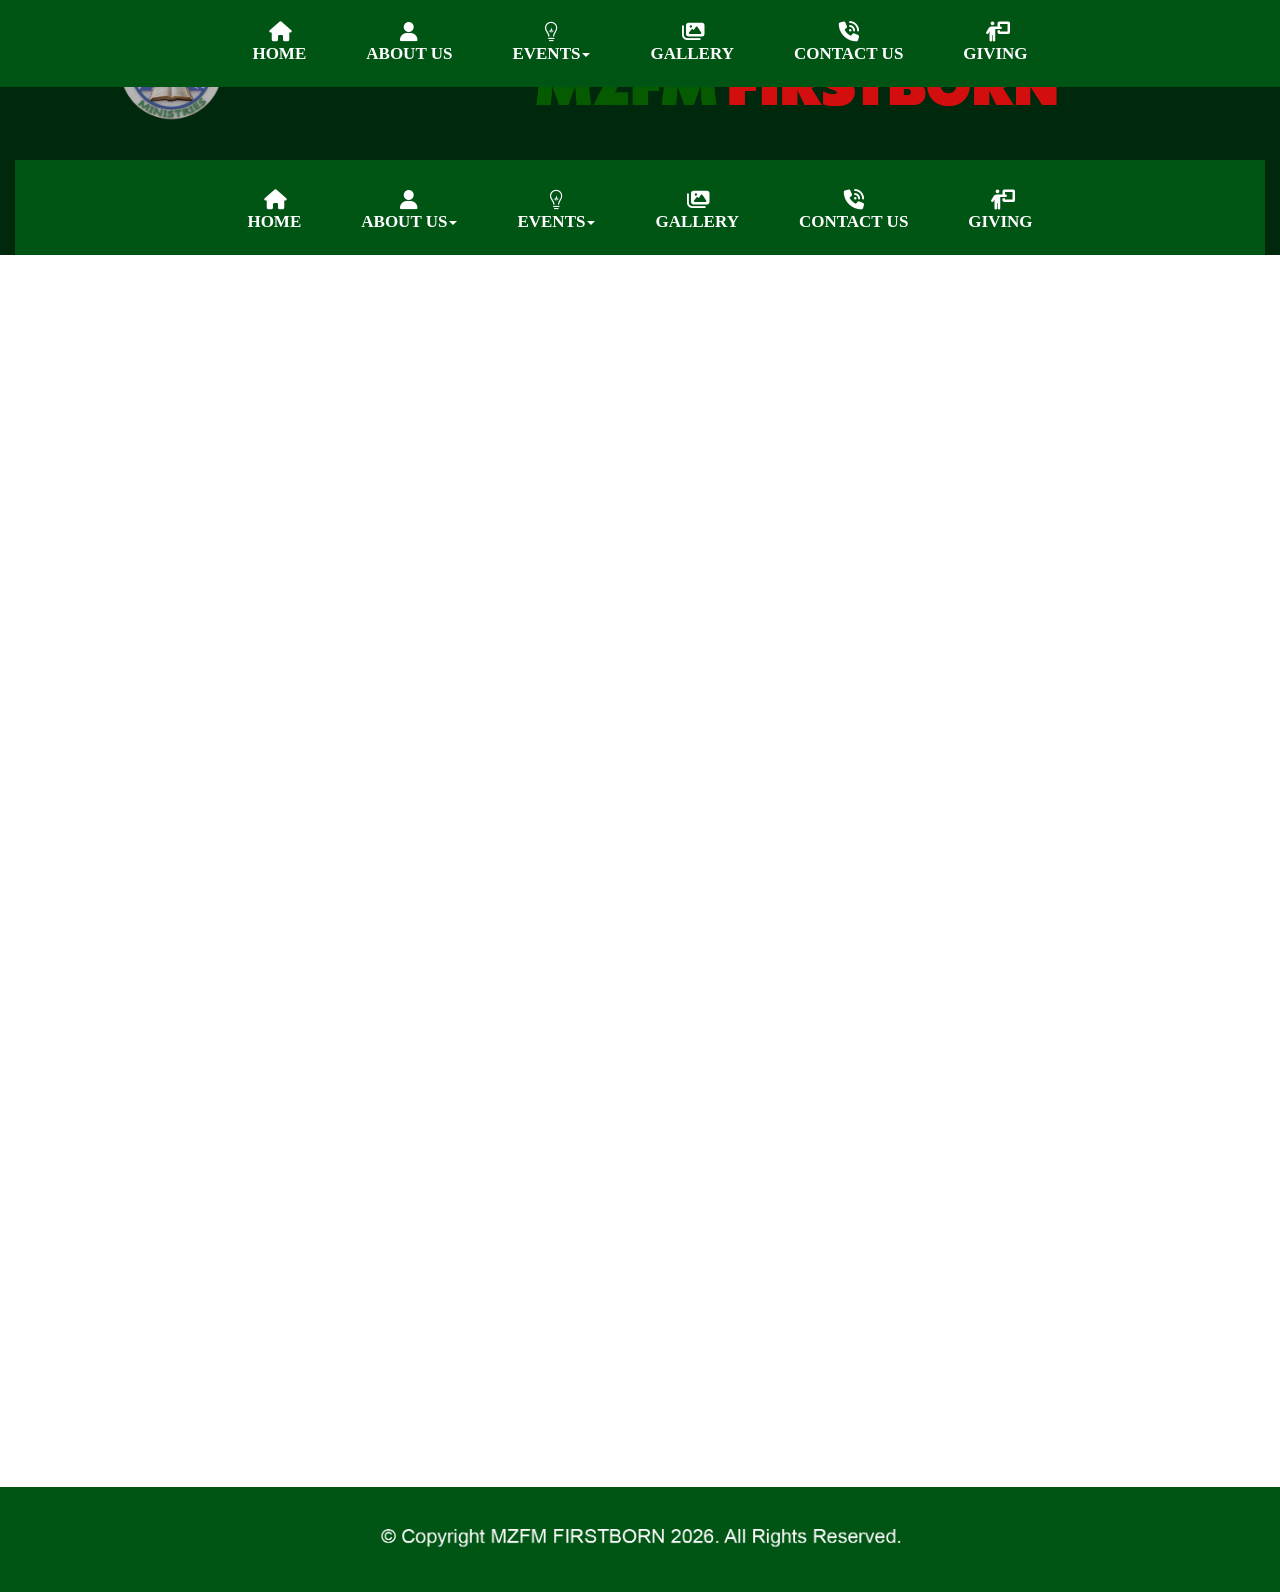
==== commit 097f076e: "Modify FlexContainer2 for Facebook video embeds Updated FlexContainer2 to include two Facebook video" ====
--- a/Video-Events.html
+++ b/Video-Events.html
@@ -147,9 +147,9 @@
 
 <div id="FlexContainer1">
 <iframe src="https://www.facebook.com/plugins/video.php?height=314&href=https%3A%2F%2Fwww.facebook.com%2Fpastorpaul.nkiruka%2Fvideos%2F1062515366351973%2F&show_text=true&width=560&t=0" width="560" height="429" style="border:none;overflow:hidden" scrolling="no" frameborder="0" allowfullscreen="true" allow="autoplay; clipboard-write; encrypted-media; picture-in-picture; web-share" allowFullScreen="true"></iframe></div>
-<div id="FlexContainer2"><iframe src="https://www.facebook.com/plugins/video.php?height=314&href=https%3A%2F%2Fwww.facebook.com%2Freel%2F1701680444470424%2F&show_text=true&width=560&t=0" width="560" height="429" style="border:none;overflow:hidden" scrolling="no" frameborder="0" allowfullscreen="true" allow="autoplay; clipboard-write; encrypted-media; picture-in-picture; web-share" allowFullScreen="true"></iframe>
-<iframe src="https://www.facebook.com/plugins/video.php?height=314&href=https%3A%2F%2Fwww.facebook.com%2Freel%2F892367567275275%2F&show_text=false&width=560&t=0" width="560" height="314" style="border:none;overflow:hidden" scrolling="no" frameborder="0" allowfullscreen="true" allow="autoplay; clipboard-write; encrypted-media; picture-in-picture; web-share" allowFullScreen="true"></iframe>
-</div>
+<div id="FlexContainer2">
+<iframe src="https://www.facebook.com/plugins/video.php?height=314&href=https%3A%2F%2Fwww.facebook.com%2Freel%2F1701680444470424%2F&show_text=true&width=560&t=0" width="560" height="429" style="border:none;overflow:hidden" scrolling="no" frameborder="0" allowfullscreen="true" allow="autoplay; clipboard-write; encrypted-media; picture-in-picture; web-share" allowFullScreen="true"></iframe>
+<iframe src="https://www.facebook.com/plugins/video.php?height=314&href=https%3A%2F%2Fwww.facebook.com%2Freel%2F892367567275275%2F&show_text=true&width=560&t=0" width="560" height="429" style="border:none;overflow:hidden" scrolling="no" frameborder="0" allowfullscreen="true" allow="autoplay; clipboard-write; encrypted-media; picture-in-picture; web-share" allowFullScreen="true"></iframe></div>
 <div id="FlexContainer3">
 <iframe src="https://www.facebook.com/plugins/video.php?height=314&href=https%3A%2F%2Fwww.facebook.com%2Freel%2F1044248521354842%2F&show_text=false&width=560&t=0" width="560" height="314" style="border:none;overflow:hidden" scrolling="no" frameborder="0" allowfullscreen="true" allow="autoplay; clipboard-write; encrypted-media; picture-in-picture; web-share" allowFullScreen="true"></iframe>
 <iframe src="https://www.facebook.com/plugins/video.php?height=314&href=https%3A%2F%2Fwww.facebook.com%2Freel%2F1387164723331180%2F&show_text=false&width=560&t=0" width="560" height="314" style="border:none;overflow:hidden" scrolling="no" frameborder="0" allowfullscreen="true" allow="autoplay; clipboard-write; encrypted-media; picture-in-picture; web-share" allowFullScreen="true"></iframe>
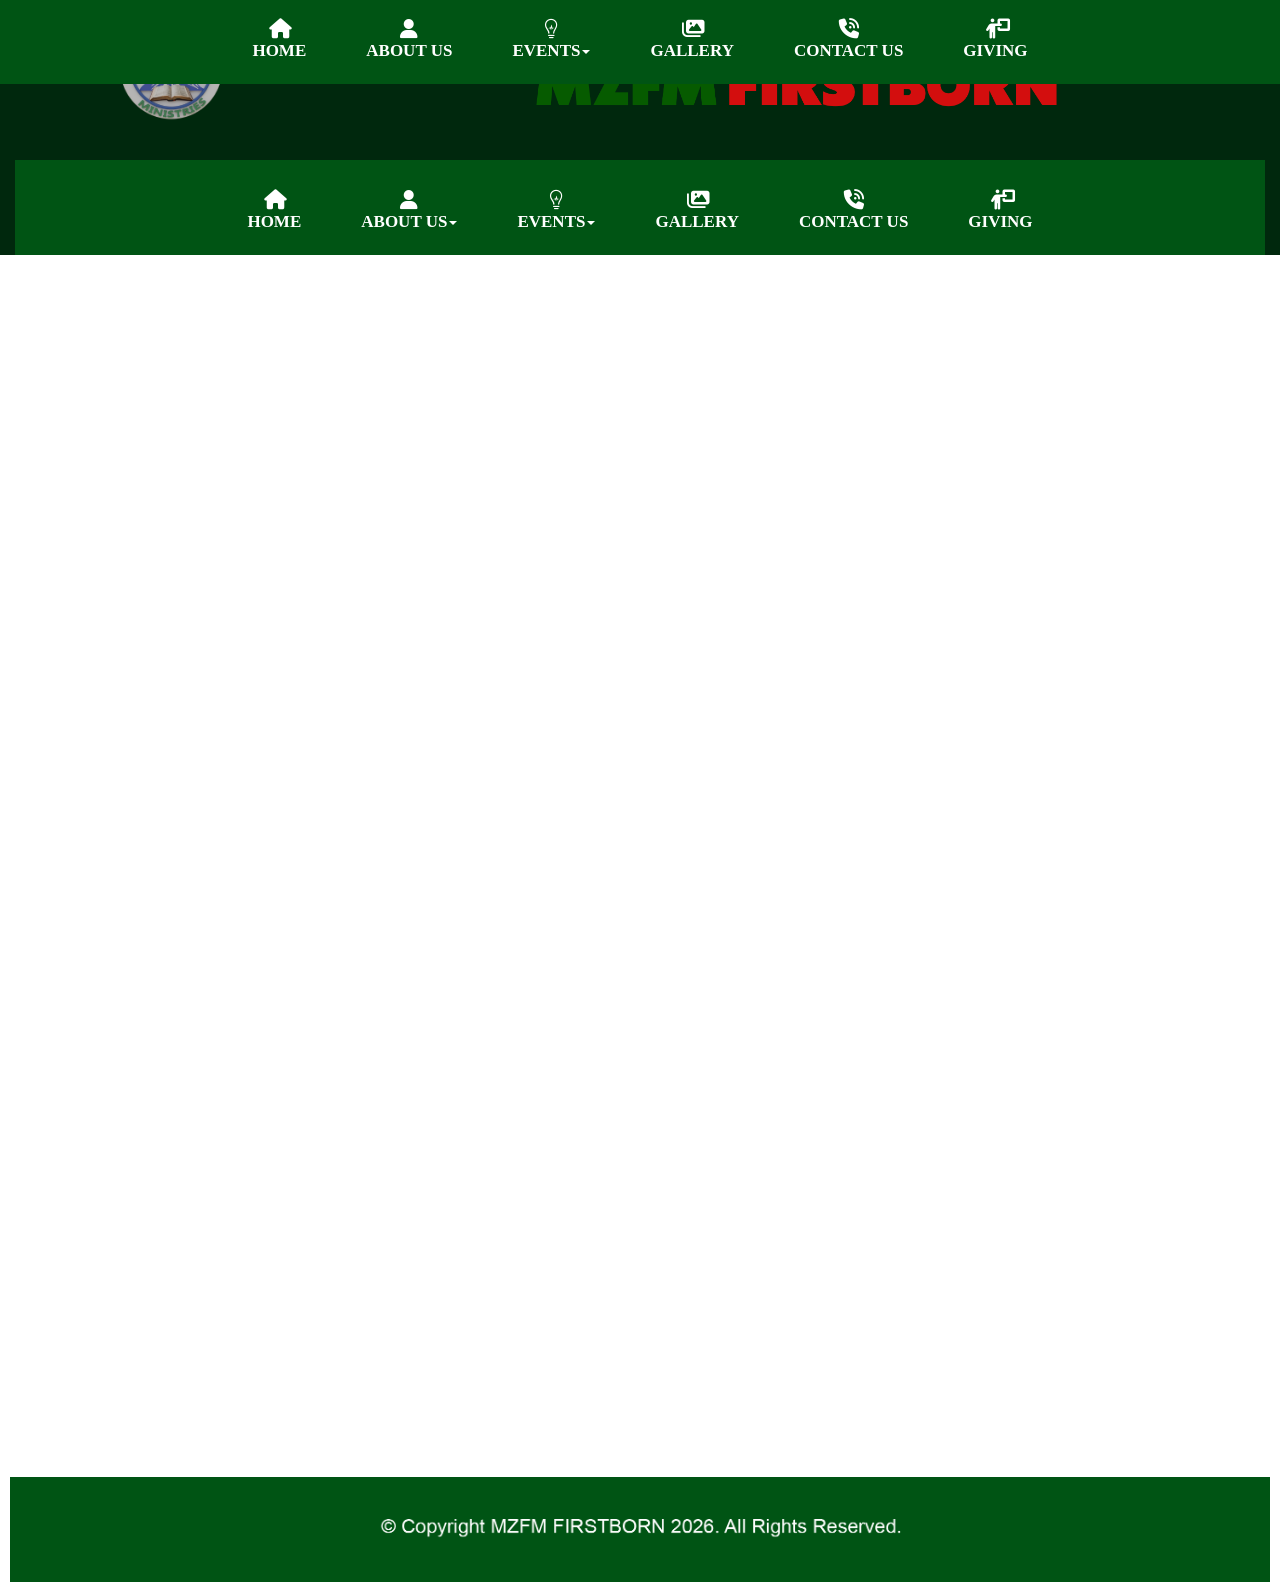
==== commit 758fecf3: "Update video iframes in Video-Events.html" ====
--- a/Video-Events.html
+++ b/Video-Events.html
@@ -149,8 +149,7 @@
 <iframe src="https://www.facebook.com/plugins/video.php?height=314&href=https%3A%2F%2Fwww.facebook.com%2Fpastorpaul.nkiruka%2Fvideos%2F1062515366351973%2F&show_text=true&width=560&t=0" width="560" height="429" style="border:none;overflow:hidden" scrolling="no" frameborder="0" allowfullscreen="true" allow="autoplay; clipboard-write; encrypted-media; picture-in-picture; web-share" allowFullScreen="true"></iframe></div>
 <div id="FlexContainer2">
 <iframe src="https://www.facebook.com/plugins/video.php?height=314&href=https%3A%2F%2Fwww.facebook.com%2Freel%2F1701680444470424%2F&show_text=true&width=560&t=0" width="560" height="429" style="border:none;overflow:hidden" scrolling="no" frameborder="0" allowfullscreen="true" allow="autoplay; clipboard-write; encrypted-media; picture-in-picture; web-share" allowFullScreen="true"></iframe>
-<iframe src="https://www.facebook.com/plugins/video.php?height=314&href=https%3A%2F%2Fwww.facebook.com%2Freel%2F892367567275275%2F&show_text=true&width=560&t=0" width="560" height="429" style="border:none;overflow:hidden" scrolling="no" frameborder="0" allowfullscreen="true" allow="autoplay; clipboard-write; encrypted-media; picture-in-picture; web-share" allowFullScreen="true"></iframe></div>
-<div id="FlexContainer3">
+<iframe src="https://www.facebook.com/plugins/video.php?height=314&href=https%3A%2F%2Fwww.facebook.com%2Freel%2F1536834297914754%2F&show_text=true&width=560&t=0" width="560" height="429" style="border:none;overflow:hidden" scrolling="no" frameborder="0" allowfullscreen="true" allow="autoplay; clipboard-write; encrypted-media; picture-in-picture; web-share" allowFullScreen="true"></iframe><div id="FlexContainer3">
 <iframe src="https://www.facebook.com/plugins/video.php?height=314&href=https%3A%2F%2Fwww.facebook.com%2Freel%2F1044248521354842%2F&show_text=false&width=560&t=0" width="560" height="314" style="border:none;overflow:hidden" scrolling="no" frameborder="0" allowfullscreen="true" allow="autoplay; clipboard-write; encrypted-media; picture-in-picture; web-share" allowFullScreen="true"></iframe>
 <iframe src="https://www.facebook.com/plugins/video.php?height=314&href=https%3A%2F%2Fwww.facebook.com%2Freel%2F1387164723331180%2F&show_text=false&width=560&t=0" width="560" height="314" style="border:none;overflow:hidden" scrolling="no" frameborder="0" allowfullscreen="true" allow="autoplay; clipboard-write; encrypted-media; picture-in-picture; web-share" allowFullScreen="true"></iframe>
 </div>
